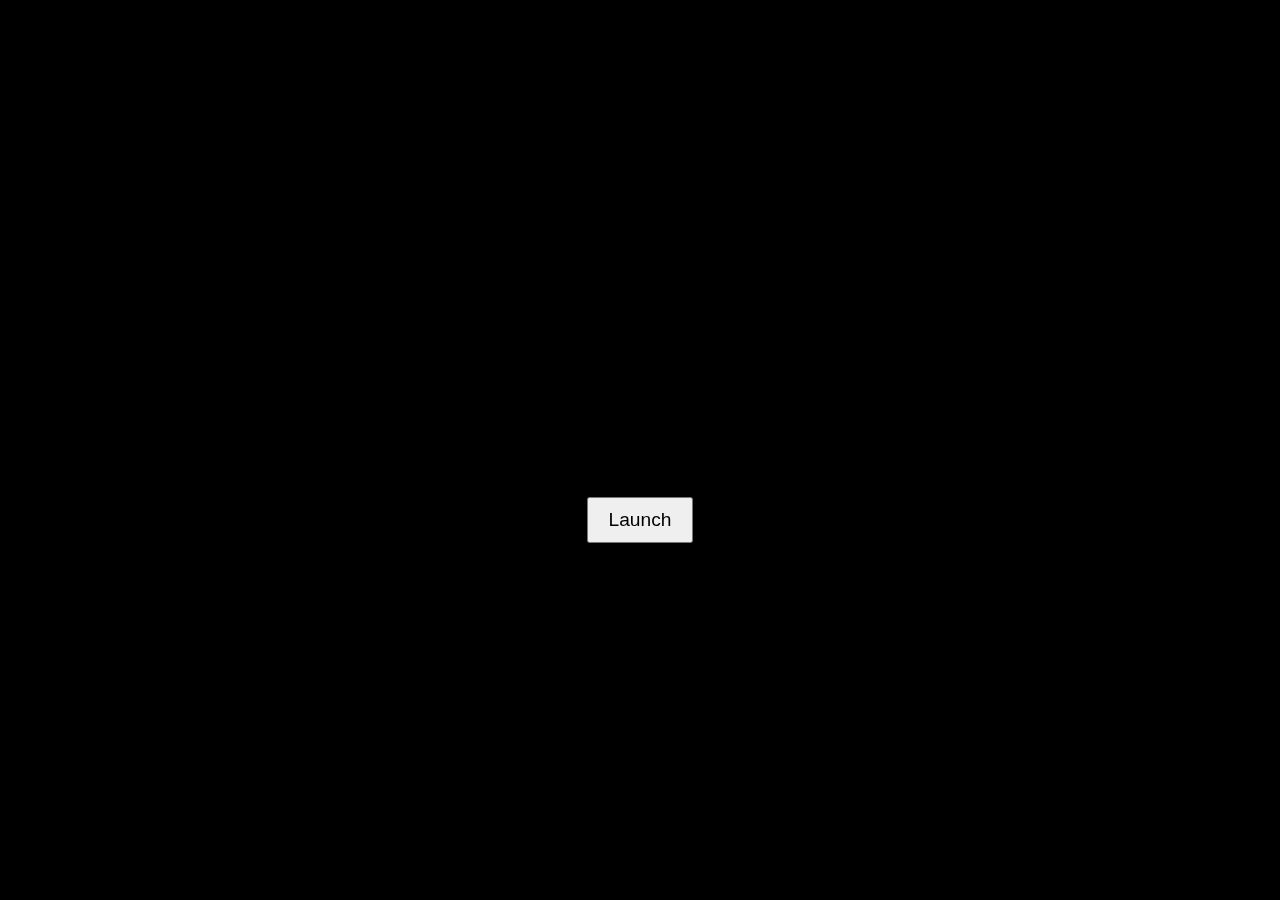
==== index.html @ 7d781237 "intital commit" ====
<!DOCTYPE html>
<html lang="en">
<head>
  <meta charset="UTF-8">
  <meta name="viewport" content="width=device-width, initial-scale=1.0">
  <title>Rocket Launch to INTELLIGENTSIA</title>
  <link rel="stylesheet" href="styles.css">
</head>
<body>
    <div class="launch-container">
        <div class="rocket">
          <img src="image.png" alt="Rocket Image">
          <div class="smoke"></div>
        </div>
        <button id="launchButton">Launch</button>
      </div>
      
  <script src="script.js"></script>
</body>
</html>
---- styles.css ----
body {
    display: flex;
    justify-content: center;
    align-items: center;
    height: 100vh;
    background-color: #000;
    overflow: hidden;
    margin: 0;
  }
  
  .launch-container {
    display: flex;
    flex-direction: column;
    align-items: center;
    gap: 20px;
  }
  
  .rocket {
    font-size: 5rem;
    position: relative;
  }
  
  .smoke {
    position: absolute;
    bottom: -20px;
    width: 40px;
    height: 20px;
    background-color: #999;
    opacity: 0;
    border-radius: 50%;
    animation: smoke 0.5s infinite alternate;
  }
  
  @keyframes smoke {
    0% { opacity: 0.2; transform: scale(1); }
    100% { opacity: 0; transform: scale(2); }
  }
  
  /* Rocket launch animation */
  .launching {
    animation: launch 2s ease-in forwards;
  }
  
  @keyframes launch {
    0% { transform: translateY(0); }
    100% { transform: translateY(-100vh); }
  }
  
  button {
    padding: 10px 20px;
    font-size: 1.2rem;
    cursor: pointer;
  }
  .rocket img {
    width: 100px; /* Adjust size as needed */
    height: auto;
    mix-blend-mode: multiply; /* Blends with the background color */
    filter: brightness(0.8); /* Optional: Adjust brightness if needed */
  }
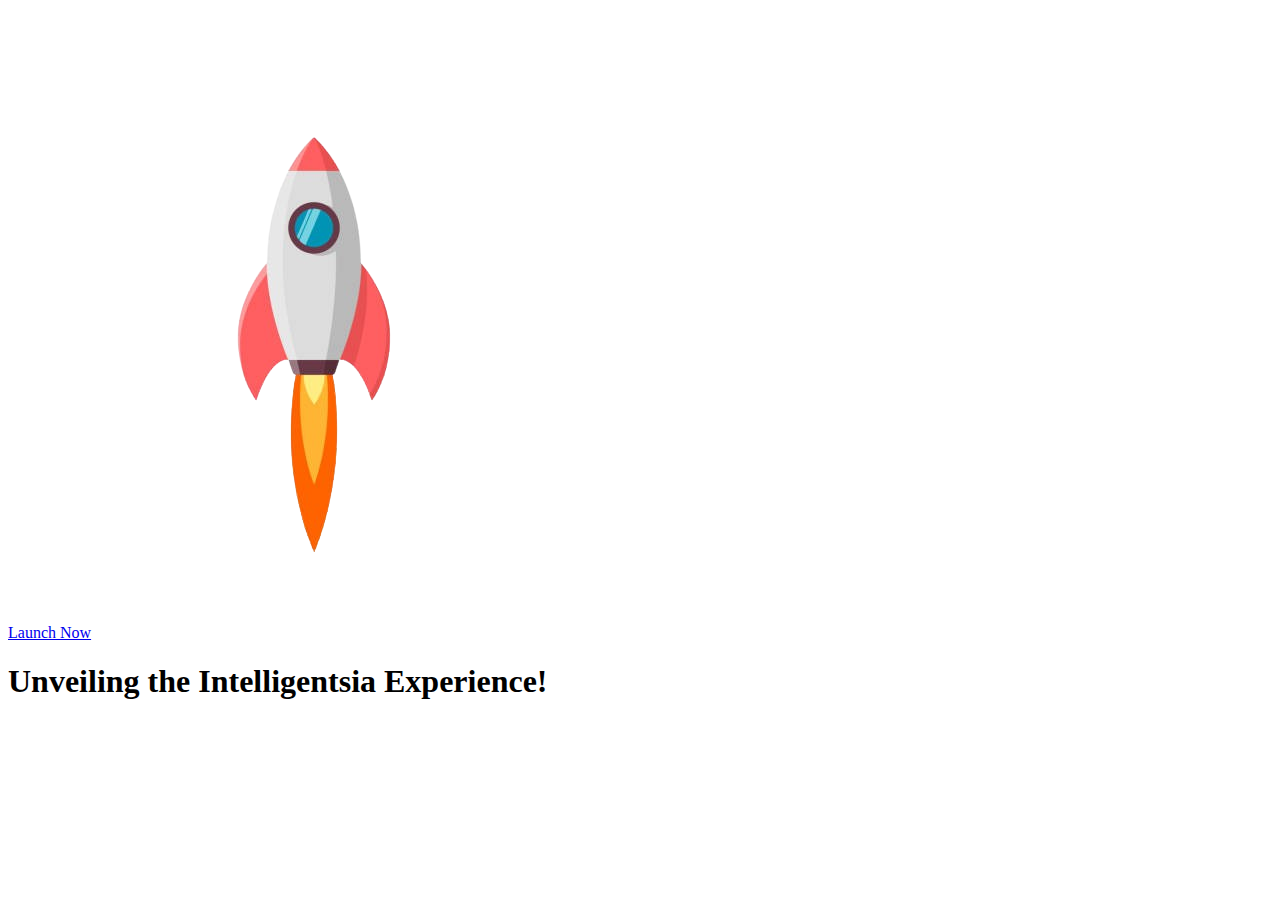
==== commit 1cfefb33: "naku vachu" ====
--- a/index.html
+++ b/index.html
@@ -1,20 +1,22 @@
 <!DOCTYPE html>
 <html lang="en">
-<head>
-  <meta charset="UTF-8">
-  <meta name="viewport" content="width=device-width, initial-scale=1.0">
-  <title>Rocket Launch to INTELLIGENTSIA</title>
-  <link rel="stylesheet" href="styles.css">
-</head>
-<body>
-    <div class="launch-container">
-        <div class="rocket">
-          <img src="image.png" alt="Rocket Image">
-          <div class="smoke"></div>
-        </div>
-        <button id="launchButton">Launch</button>
-      </div>
-      
-  <script src="script.js"></script>
+    <head>
+        <meta charset="UTF-8">
+        <meta name="viewport" content="width=device-width, initial-scale=1.0">
+        <title>Intelligentsia Rocket Launch</title>
+        <link rel="stylesheet" href="website.css">
+        <link rel="icon" href="images/logo.jpg" type="image/jpeg"> <!-- Add favicon link here -->
+    </head>
+    <body>
+    <div class="container">
+        <div class="stars"></div>
+        <div class="asteroids"></div>
+        <img id="rocket" src="images/ROCKET.png" alt="Rocket">
+        <div id="smokeContainer"></div> <!-- Smoke container for animation -->
+        <a id="launchButton" href="https://intelligentsiaclub.netlify.app/">Launch Now</a>
+        <h1 id="presentationMessage">Unveiling the Intelligentsia Experience!</h1>
+    </div>        
+    </div>
+    <script src="WEBSITE.JS"></script>
 </body>
-</html>
+</html>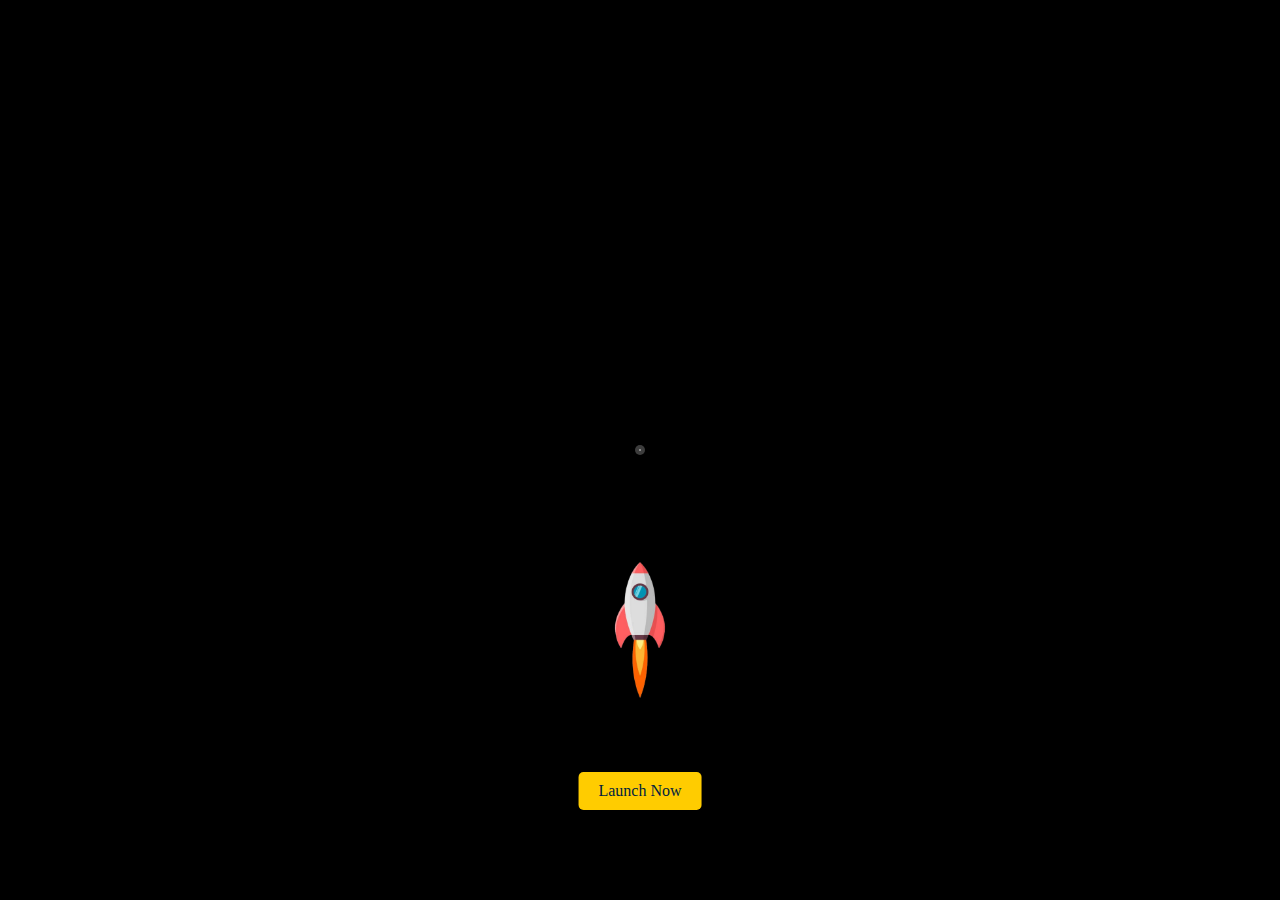
==== commit 3beb1c8f: "Update index.html" ====
--- a/index.html
+++ b/index.html
@@ -3,7 +3,7 @@
     <head>
         <meta charset="UTF-8">
         <meta name="viewport" content="width=device-width, initial-scale=1.0">
-        <title>Intelligentsia Rocket Launch</title>
+        <title>Intelligentsia Launch Pad</title>
         <link rel="stylesheet" href="website.css">
         <link rel="icon" href="images/logo.jpg" type="image/jpeg"> <!-- Add favicon link here -->
     </head>
@@ -19,4 +19,4 @@
     </div>
     <script src="WEBSITE.JS"></script>
 </body>
-</html>+</html>
--- a/website.css
+++ b/website.css
@@ -0,0 +1,152 @@
+/* Full viewport body styling */
+body {
+    margin: 0;
+    height: 100vh;
+    display: flex;
+    justify-content: center;
+    align-items: center;
+    background-color: #000;
+    overflow: hidden;
+}
+
+/* Centered container */
+.container {
+    position: relative;
+    width: 100%;
+    height: 100%;
+    display: flex;
+    flex-direction: column;
+    align-items: center;
+    justify-content: center;
+}
+
+/* Responsive Rocket Image */
+#rocket {
+    position: absolute;
+    bottom: 20%;
+    left: 50%;
+    transform: translateX(-50%);
+    width: 20vw;
+    max-width: 200px;
+    height: auto;
+}
+
+/* Responsive Launch Button */
+#launchButton {
+    position: absolute;
+    bottom: 10%;
+    right: 50%;
+    transform: translateX(50%);
+    padding: 10px 20px;
+    font-size: 16px;
+    background-color: #ffcc00;
+    color: #001f3f;
+    text-decoration: none;
+    border: none;
+    border-radius: 5px;
+    cursor: pointer;
+    box-shadow: 0 4px 10px rgba(0, 0, 0, 0.3);
+    transition: background-color 0.3s;
+    z-index: 10;
+}
+
+/* Responsive Presentation Message */
+#presentationMessage {
+    position: absolute;
+    top: 50%;
+    left: 50%;
+    transform: translate(-50%, -50%);
+    font-size: 4vw;
+    max-width: 90%;
+    color: white;
+    opacity: 0;
+    transition: opacity 2s ease-in;
+    text-align: center;
+}
+
+/* Stars and Asteroids styling remains */
+.stars, .asteroids {
+    position: absolute;
+    width: 2px;
+    height: 2px;
+    background-color: white;
+    border-radius: 50%;
+    box-shadow: /* Add star positions */;
+}
+
+.asteroids {
+    width: 10px;
+    height: 10px;
+    background-color: #666;
+    border-radius: 50%;
+    opacity: 0.6;
+    box-shadow: /* Add asteroid positions */;
+}
+
+/* Smoke styling */
+#smokeContainer {
+    position: absolute;
+    bottom: 15%;
+    left: 50%;
+    transform: translateX(-50%);
+    width: 30px;
+    height: 30px;
+    pointer-events: none;
+}
+
+/* Smoke animation */
+.smoke {
+    position: absolute;
+    bottom: 0;
+    width: 25px;
+    height: 25px;
+    background-color: rgba(180, 180, 180, 0.8);
+    border-radius: 50%;
+    animation: puff 0.7s ease-out forwards;
+    opacity: 0;
+}
+
+@keyframes puff {
+    0% {
+        transform: translate(0, 0) scale(0.6);
+        opacity: 1;
+    }
+    50% {
+        opacity: 0;
+    }
+    100% {
+        transform: translate(0, -80px) scale(2);
+        opacity: 0;
+    }
+}
+
+/* Media Queries for Smaller Screens */
+@media (max-width: 768px) {
+    #rocket {
+        width: 30vw;
+    }
+
+    #launchButton {
+        font-size: 14px;
+        padding: 8px 16px;
+    }
+
+    #presentationMessage {
+        font-size: 6vw;
+    }
+}
+
+@media (max-width: 480px) {
+    #rocket {
+        width: 40vw;
+    }
+
+    #launchButton {
+        font-size: 12px;
+        padding: 6px 12px;
+    }
+
+    #presentationMessage {
+        font-size: 8vw;
+    }
+}
